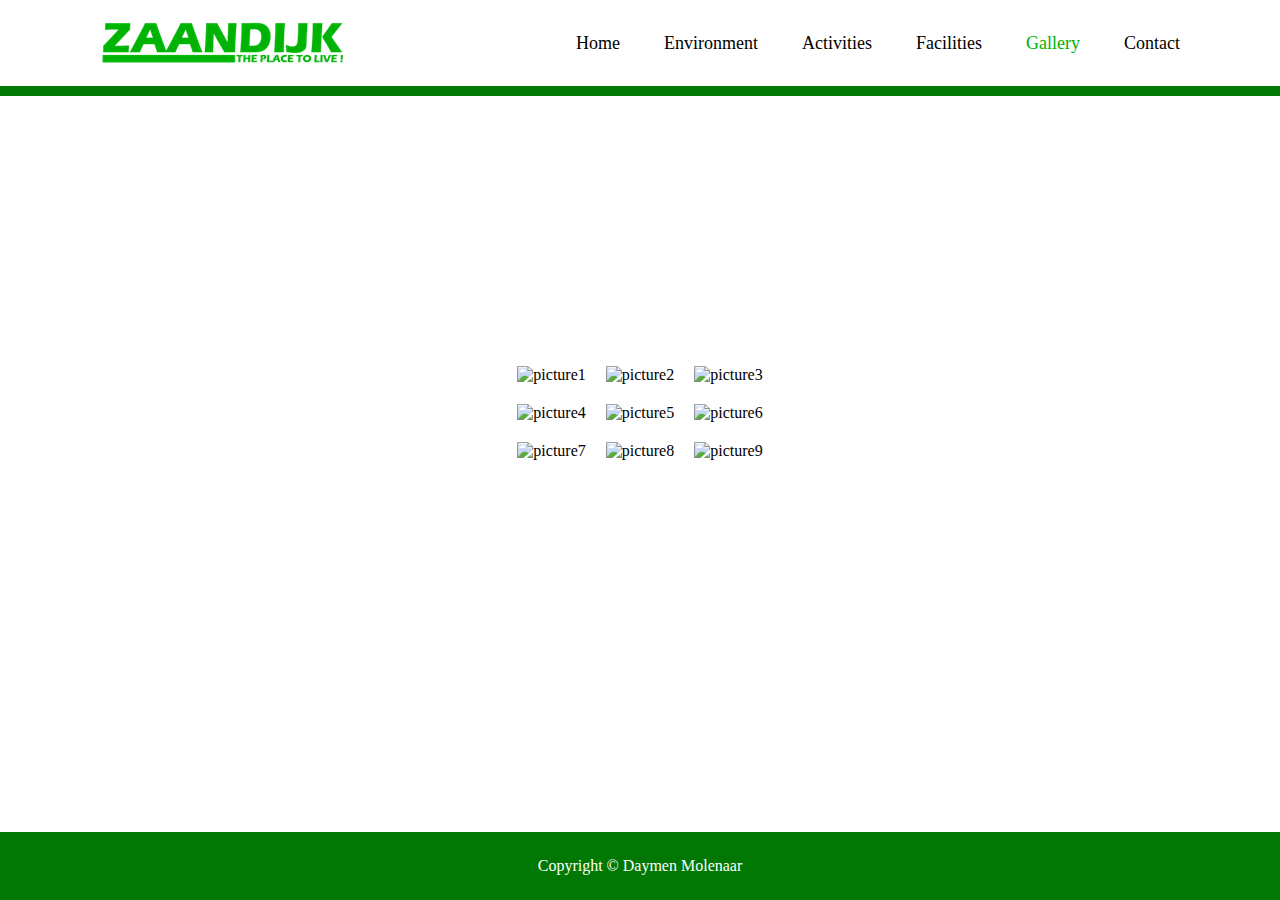
==== gallery.html @ 30f841de "first commit" ====
<!DOCTYPE html>
<html lang="en">
<head>
    <meta charset="UTF-8">
    <meta name="viewport" content="width=device-width, initial-scale=1.0">
    <meta name="author" content="Daymen Molenaar">
    <meta name="keywords" content="HTML, CSS, Zaandijk, Webmarkup, Exams">
    <meta name="description" content="Hi my name is Daymen Molenaar, and i'm creating a website for my webmarkup exam. This website is about the neighbourhood of Zaandijk and what you can find there. The design i'm going for is a replica of the design i made in the course webdesign">

    <title>Zaandijk</title>

    <link rel="stylesheet" type="text/css" href="css/style.css">
    <link rel="icon" type="img/png" href="img/favicon.png">
</head>
<body>
    <header class="header"> 
        <img src="img/logo.png" class="logo" alt="Logo" title="Website logo">

        <nav class="topnav">
            <a href="index.html">Home</a>
            <a href="environment.html">Environment</a>
            <a href="activities.html">Activities</a>
            <a href="facilities.html">Facilities</a>
            <a class="current" href="#">Gallery</a>
            <a href="contact.html">Contact</a>
        </nav>
    </header>

    <section class="img-gallery">
        <img src="img/gallery/picture1_gal.png" alt="picture1" title="First picture">
        <img src="img/gallery/picture2_gal.png" alt="picture2" title="Second picture">
        <img src="img/gallery/picture3_gal.png" alt="picture3" title="Third picture">
        <img src="img/gallery/picture4_gal.png" alt="picture4" title="Fourth picture">
        <img src="img/gallery/picture5_gal.png" alt="picture5" title="Fifth picture">
        <img src="img/gallery/picture6_gal.png" alt="picture6" title="Sixth picture">
        <img src="img/gallery/picture7_gal.png" alt="picture7" title="Seventh picture">
        <img src="img/gallery/picture8_gal.png" alt="picture8" title="Eight picture">
        <img src="img/gallery/picture9_gal.png" alt="picture9" title="Ninth picture">
    </section>

    <footer class="footer">
        <p>Copyright &#169; Daymen Molenaar</p>
    </footer>
</body>
</html>
---- css/style.css ----
/* add all items from grading group 3 and 4. Search for items in group 5 that refer to css f.e. z index */ 

/* Zaandijk CSS*/ 
@import url('https://fonts.googleapis.com/css?family=Open Sans');

* {
    margin: 0;
    padding: 0;
    box-sizing: border-box;
    font-family: 'Segoe UI';
}

@media (min-width: 769px) {
    body {
        display: flex;
        justify-content: center;
        align-items: center;
        min-height: 75vh;
    }

    .header {
        position: fixed;
        top: 0;
        left: 0;
        width: 100%;
        padding: 20px 100px;
        background: white;
        display: flex;
        justify-content: space-between;
        align-items: center;
        z-index: 100;
        border-bottom: 10px solid #017803;
    }

    .topnav a{
        font-size: 18px;
        color: black;
        font-weight: 500;
        text-decoration: none;
        margin-left: 40px;
    }

    .topnav a:hover {
        color: #00B204;
    }

    .topnav a.current{
        color: #00B204;
    }

    .banner img {
        position: absolute;
        top: 95px;
        left: 0;
        height: 420px;
        width: 100%;
        background: black;
    }

    .img-row {
        display: flex;
        justify-content: space-between;
        margin-left: 250px;
        margin-top: 565px;
    }
    
    .item {
        text-align: left;
        flex: 1;
        margin: 10px;
    }
    
    .item img {
        max-width: 520px;
    }

    .item p {
        line-height: 1.5em;
        text-indent: 0%;
        word-spacing: 1px;
    }

    .img-row button {
        background-color: #017803;
        color: white;
        height: 40px;
        width: 120px;
        font-size: medium;
        letter-spacing: 1px;
        border: transparent;
        border-radius: 5px;
        margin-top: 15px;
    }

    .item button:hover {
        background-color: #00B204;
    }
    
    h2, p, button {
        margin: 5px 0;
    }

    .img-row-two {
        display: flex;
        flex-wrap: wrap;
        justify-content: space-between;
        margin-top: 100px;
        text-align: center;
        font-size:  1rem;
    }
    
    .item-two {
        flex-basis: calc(33.33% - 20px);
        margin: 10px;
        padding: 10px;
    }
    
    .item-two img {
        max-width: 520px;
    }

    .item-two figcaption, h3 {
        max-width: 70%;
        text-align: left;
        margin-left: 150px;
    }

    .img-row-three {
        display: grid;
        grid-template-columns: repeat(2, 1fr);
        gap: 30px; 
        margin-top: 130px;
    }
    
    .img-row-three img {
        max-width: 675px;
        height: auto;
        margin-left: 600px;
    }

    .item-three p{
        width: 50%;
    }

    .img-row-four {
        display: grid;
        grid-template-columns: repeat(2, 1fr);
        gap: 30px; 
        margin-top: 130px;
    }
    
    .img-row-four img {
        max-width: 675px;
        height: auto;
        margin-left: 600px;
    }

    .item-four p{
        width: 50%;
    }

    .item-four p{
        width: 50%;
    }

    .paragraph {
        margin-bottom: 1em;
    }

    .img-gallery {
        display: grid;
        grid-template-columns: repeat(3, 1fr);
        gap: 20px; 
        justify-content: space-evenly;
        margin-top: 150px;
    }
    
    .img-gallery img {
        max-width: 425px;
        height: auto;
    }

    .submitBtn {
        background-color: #017803;
        color: white;
        height: 30px;
        width: 100px;
        border-color: black;
        border-style: solid;
        border-width: 2px;
        border-radius: 5px;
    }

    .submitBtn:hover {
        background-color: #00B204;
    }

    .submitBtn:active {
        height: 40px;
        width: 110px;
    }

    .contactform {
        margin-top: 200px;
    }

    .contactform h2 {
        font-family: 'Open Sans';
        text-transform: uppercase;
    }

    .contactform h2::first-letter {
        color: #00B204;
        font-size: larger;
    }

    input[type=text], input[type=email], select, textarea {
        width: 100%;
        padding: 12px;
        border: 1px solid gray; 
        box-sizing: border-box; 
        margin-top: 15px;
        margin-bottom: 16px; 
    }

    table tr:nth-child(even) {
        background-color: #CFF;
    }

    table tr:nth-child(odd) {
        background-color: #FFF;
    }

    fieldset > aside {
        color: red
    }

    .contacttitle {
        text-align: center;
    }

    .contactinfo {
        float: left;
        margin-right: 50px;
    }

    label, input[type="text"], input[type="email"] {
        margin-bottom: 10px;
    }

    .radiobuttons {
        display: flex;
    }

    .radiobuttons label,input {
        margin-right: 10px;
    }

    .cookies {
        position: fixed;
        bottom: 0;
        left: 0;
        width: 100%;
        padding: 20px 100px;
        text-align: center;
        background-color: #017803;
        color: white;
        z-index: 999;  
    }

    .cookies button{
        margin-left: 10px;
        height: 30px;
        width: 100px;
        border: transparent;
        border-radius: 5px;
        background-color: #00B204;
    }

    .cookies button:hover {
        background-color: #029704;
    }

    .footer {
        position: fixed;
        width: 100%;
        bottom: 0;
        background-color: #017803;
        text-align: center;
        color: white;
        text-decoration: none;
        padding: 20px 100px;
    }
}

/* mobile phone */

@media (max-width: 768px) {
    body {
        display: flex;
        justify-content: center;
        align-items: center;
        min-height: 75vh;
    }

    .header {
        position: fixed;
        display: flex;
        flex-direction: column;
        align-items: center;
        text-align: center;
        top: 0;
        left: 0;
        width: 100%;
        background: white;
        z-index: 100;
        border-bottom: 10px solid #017803;
    }
    
    .topnav a{
        font-size: 18px;
        color: black;
        font-weight: 500;
        text-decoration: none;
        margin-left: 40px;
    }

    .topnav a:hover {
        color: #00B204;
    }

    .topnav a.current{
        color: #00B204;
    }

    .banner img {
        position: absolute;
        top: 95px;
        left: 0;
        height: 420px;
        width: 100%;
        background: black;
    }

    .img-row {
        display: flex;
        flex-direction: column;
        margin-top: 565px;
    }
    
    .item img {
        max-width: 520px;
    }

    .item p , h2{
        line-height: 1.5em;
        text-indent: 0%;
        word-spacing: 1px;
        margin-left: auto;
        margin-right: auto;
        text-align: center;
    }

    .img-row button {
        background-color: #017803;
        color: white;
        height: 40px;
        width: 120px;
        font-size: medium;
        letter-spacing: 1px;
        border: transparent;
        border-radius: 5px;
        margin-left: 200px;
        margin-right: auto;
    }

    .item button:hover {
        background-color: #00B204;
    }
    
    h2, p, button {
        margin: 5px 0;
    }

    .img-row-two {
        display: flex;
        flex-wrap: wrap;
        flex-direction: column;
        justify-content: space-between;
        margin-top: 100px;
        text-align: center;
        font-size:  1rem;
    }
    
    .item-two {
        flex-basis: calc(33.33% - 20px);
        margin: 10px;
        padding: 10px;
    }
    
    .item-two img {
        max-width: 520px;
    }

    .item-two figcaption, h3 {
        max-width: 70%;
        margin-left: auto;
        margin-right: auto;
    }

    .img-row-three {
        display: flex;
        flex-wrap: wrap;
        flex-direction: column;
        justify-content: center;
        align-items: center;
        margin-top: 130px;
    }
    
    .img-row-three img {
        max-width: 480px;
        margin-top: 50px;
    }

    .item-three p, h2{
        width: 80%;
        margin-left: auto;
        margin-right: auto;
    }

    .img-row-four {
        display: flex;
        flex-wrap: wrap;
        flex-direction: column;
        justify-content: center;
        align-items: center;
        margin-top: 130px;
    }
    
    .img-row-four img {
        max-width: 480px;
        margin-top: 50px;
    }

    .item-four p, h2{
        width: 80%;
        margin-left: auto;
        margin-right: auto;
    }

    .paragraph {
        margin-bottom: 1em;
    }

    .paragraphtwo{
        margin-bottom: 8em;
    }

    .img-gallery {
        display: flex;
        flex-direction: column;
        margin-top: 150px;
        margin-bottom: 50px;
    }
    
    .img-gallery img {
        max-width: 425px;
        height: auto;
        margin-bottom: 50px;
    }

    .submitBtn {
        background-color: #017803;
        color: white;
        height: 30px;
        width: 100px;
        border-color: black;
        border-style: solid;
        border-width: 2px;
        border-radius: 5px;
    }

    .submitBtn:hover {
        background-color: #00B204;
    }

    .submitBtn:active {
        height: 40px;
        width: 110px;
    }

    .contactform {
        margin-top: 100px;
    }

    .contactform h2 {
        font-family: 'Open Sans';
        text-transform: uppercase;
    }

    .contactform h2::first-letter {
        color: #00B204;
        font-size: larger;
    }

    input[type=text], input[type=email], select, textarea {
        width: 100%;
        padding: 12px;
        border: 1px solid gray; 
        box-sizing: border-box; 
        margin-top: 15px;
        margin-bottom: 16px; 
    }

    table tr:nth-child(even) {
        background-color: #CFF;
    }

    table tr:nth-child(odd) {
        background-color: #FFF;
    }

    fieldset > aside {
        color: red
    }

    .contacttitle {
        text-align: center;
    }

    .contactinfo {
        float: left;
        margin-right: 50px;
    }

    label, input[type="text"], input[type="email"] {
        margin-bottom: 10px;
    }

    .radiobuttons {
        display: flex;
    }

    .radiobuttons label,input {
        margin-right: 10px;
    }

    .cookies {
        position: fixed;
        bottom: 0;
        left: 0;
        width: 100%;
        padding: 20px 100px;
        text-align: center;
        background-color: #017803;
        color: white;
        z-index: 9999;  
    }

    .cookies button{
        margin-left: 10px;
        height: 30px;
        width: 100px;
        border: transparent;
        border-radius: 5px;
        background-color: #00B204;
    }

    .cookies button:hover {
        background-color: #029704;
    }

    .footer {
        position: fixed;
        width: 100%;
        bottom: 0;
        background-color: #017803;
        text-align: center;
        color: white;
        text-decoration: none;
        padding: 20px 100px;
    }
}
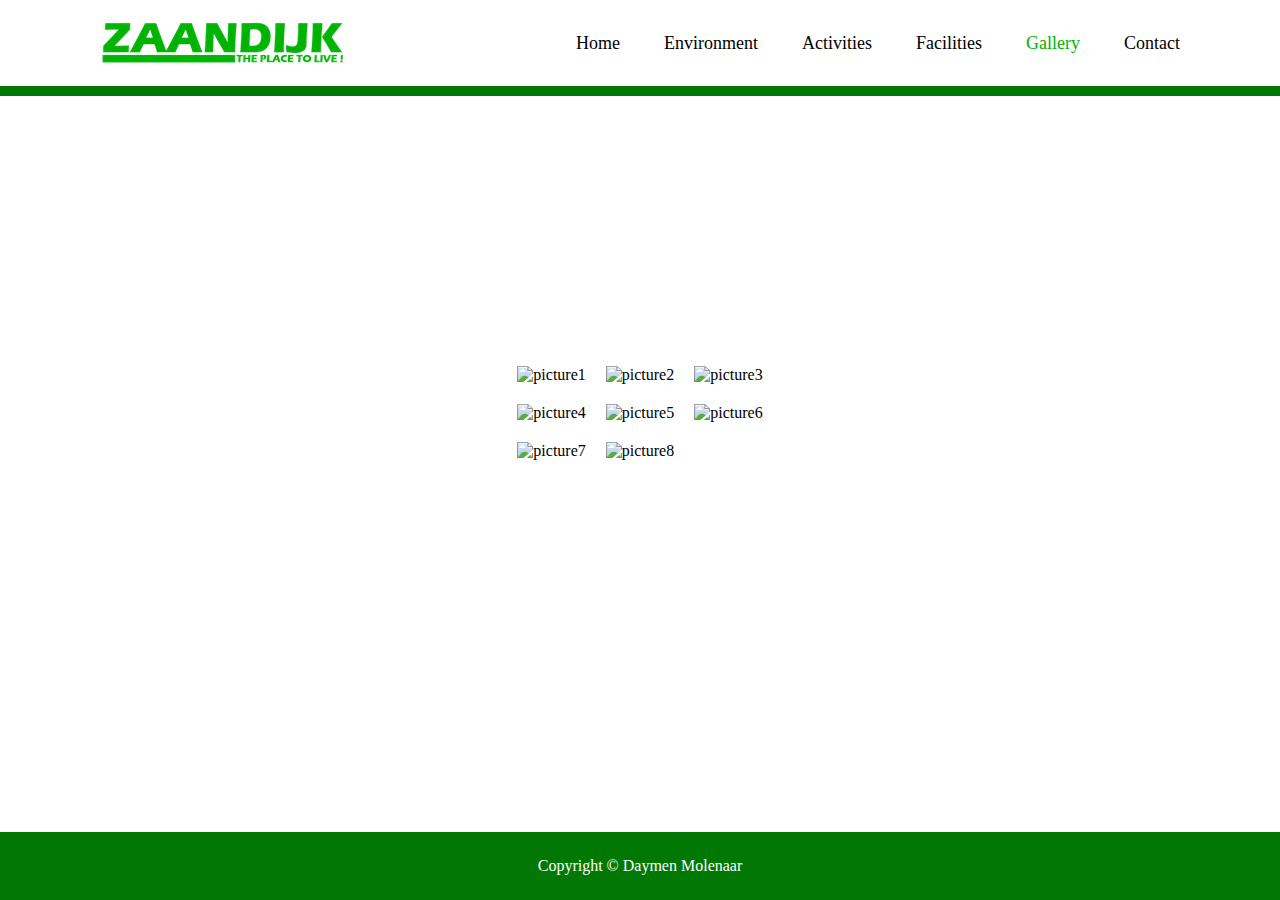
==== commit 6e974d30: "image removed because the file size was to big for moodle" ====
--- a/gallery.html
+++ b/gallery.html
@@ -28,14 +28,13 @@
 
     <section class="img-gallery">
         <img src="img/gallery/picture1_gal.png" alt="picture1" title="First picture">
-        <img src="img/gallery/picture2_gal.png" alt="picture2" title="Second picture">
-        <img src="img/gallery/picture3_gal.png" alt="picture3" title="Third picture">
-        <img src="img/gallery/picture4_gal.png" alt="picture4" title="Fourth picture">
-        <img src="img/gallery/picture5_gal.png" alt="picture5" title="Fifth picture">
-        <img src="img/gallery/picture6_gal.png" alt="picture6" title="Sixth picture">
-        <img src="img/gallery/picture7_gal.png" alt="picture7" title="Seventh picture">
-        <img src="img/gallery/picture8_gal.png" alt="picture8" title="Eight picture">
-        <img src="img/gallery/picture9_gal.png" alt="picture9" title="Ninth picture">
+        <img src="img/environment/picture1_env.png" alt="picture2" title="Entrance Zaandijk">
+        <img src="img/activities/picture1_act.png" alt="picture3" title="Playground">
+        <img src="img/home/picture1.png" alt="picture4" title="Zaangolf">
+        <img src="img/environment/picture6_env.png" alt="picture5" title="Homes">
+        <img src="img/environment/picture3_env.png" alt="picture6" title="Train Station">
+        <img src="img/home/picture2.png" alt="picture7" title="Saenredam College">
+        <img src="img/facilities/picture2_fac.png" alt="picture8" title="Albert Heijn">
     </section>
 
     <footer class="footer">
